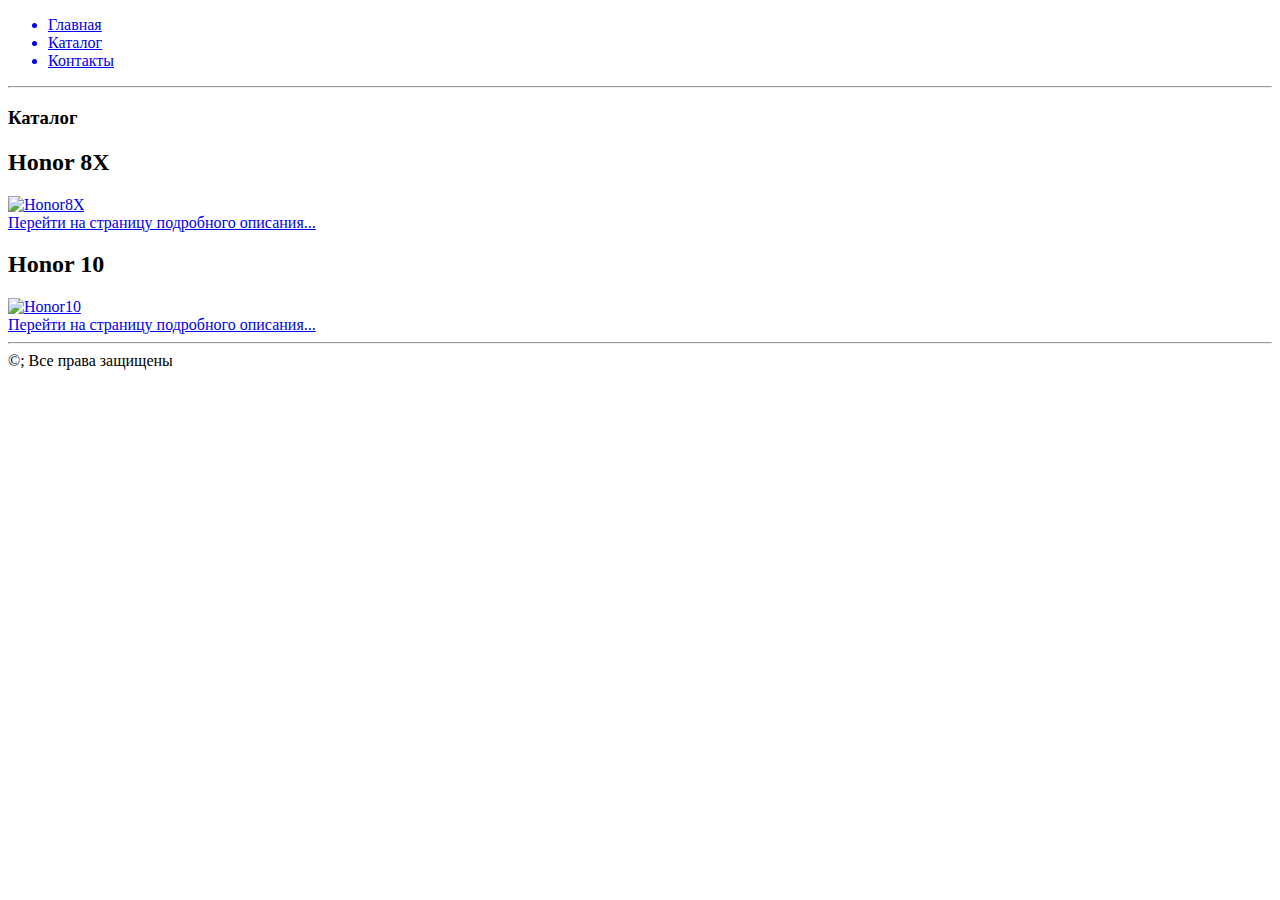
==== katalog.html @ ff871e33 "Update katalog.html" ====
﻿<!DOCTYPE html>
<html lang="en">
<head>
    <link rel="stylesheet" href="style.css">
    <meta charset="UTF-8">
    <title>Pro-Market</title>
</head>
<body>
<ul class="menu">
    <a href="index.html"><li>Главная</li></a>
    <a href="katalog.html"><li>Каталог</li></a>
    <a href="contacts.html"><li>Контакты</li></a>
</ul>
<hr>
<h3>Каталог</h3>
<h2>Honor 8X</h2>
<a href="catalogitems/item1.html"><img src="images/111-94.jpg" alt="Honor8X" width="250" height="250"><br>
Перейти на страницу подробного описания...</a> <br>
<h2>Honor 10</h2>
<a href="catalogitems/item2.html"><img src="images/112-94.jpg" alt="Honor10" width="250" height="250"><br>
    Перейти на страницу подробного описания...</a> <br>
<hr>
&copy;; Все права защищены
</body>
</html>
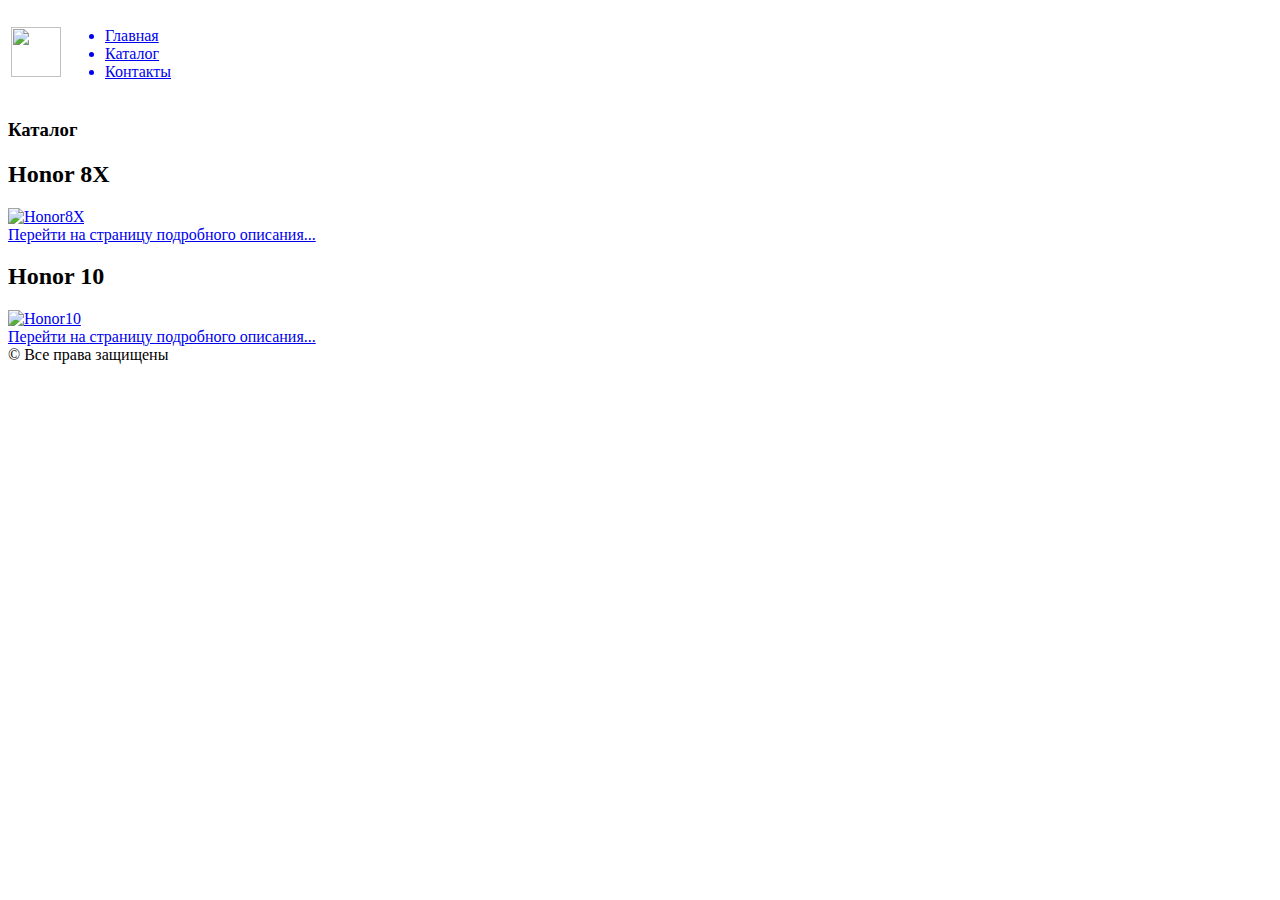
==== commit 100e51be: "thirdinitial" ====
--- a/katalog.html
+++ b/katalog.html
@@ -6,20 +6,28 @@
     <title>Pro-Market</title>
 </head>
 <body>
-<ul class="menu">
-    <a href="index.html"><li>Главная</li></a>
-    <a href="katalog.html"><li>Каталог</li></a>
-    <a href="contacts.html"><li>Контакты</li></a>
-</ul>
-<hr>
+<div class="header">
+    <table>
+        <tr><td><img src="images/114-94.png" height="50px" width="50px"></td>
+            <td><ul class="menu">
+                <a href="index.html"><li>Главная</li></a>
+                <a href="katalog.html"><li>Каталог</li></a>
+                <a href="contacts.html"><li>Контакты</li></a>
+            </ul>
+            </td>
+        </tr>
+    </table>
+</div>
+<div class="body">
 <h3>Каталог</h3>
 <h2>Honor 8X</h2>
-<a href="catalogitems/item1.html"><img src="images/111-94.jpg" alt="Honor8X" width="250" height="250"><br>
+<a href="catalogitems/item1.html"><img src="/images/111-94.jpg" alt="Honor8X" width="250" height="250"><br>
 Перейти на страницу подробного описания...</a> <br>
 <h2>Honor 10</h2>
-<a href="catalogitems/item2.html"><img src="images/112-94.jpg" alt="Honor10" width="250" height="250"><br>
-    Перейти на страницу подробного описания...</a> <br>
-<hr>
-&copy;; Все права защищены
+<a href="catalogitems/item2.html"><img src="/images/112-94.jpg" alt="Honor10" width="250" height="250"><br>
+    Перейти на страницу подробного описания...</a> <br></div>
+<div class="footer">
+    &copy Все права защищены
+</div>
 </body>
 </html>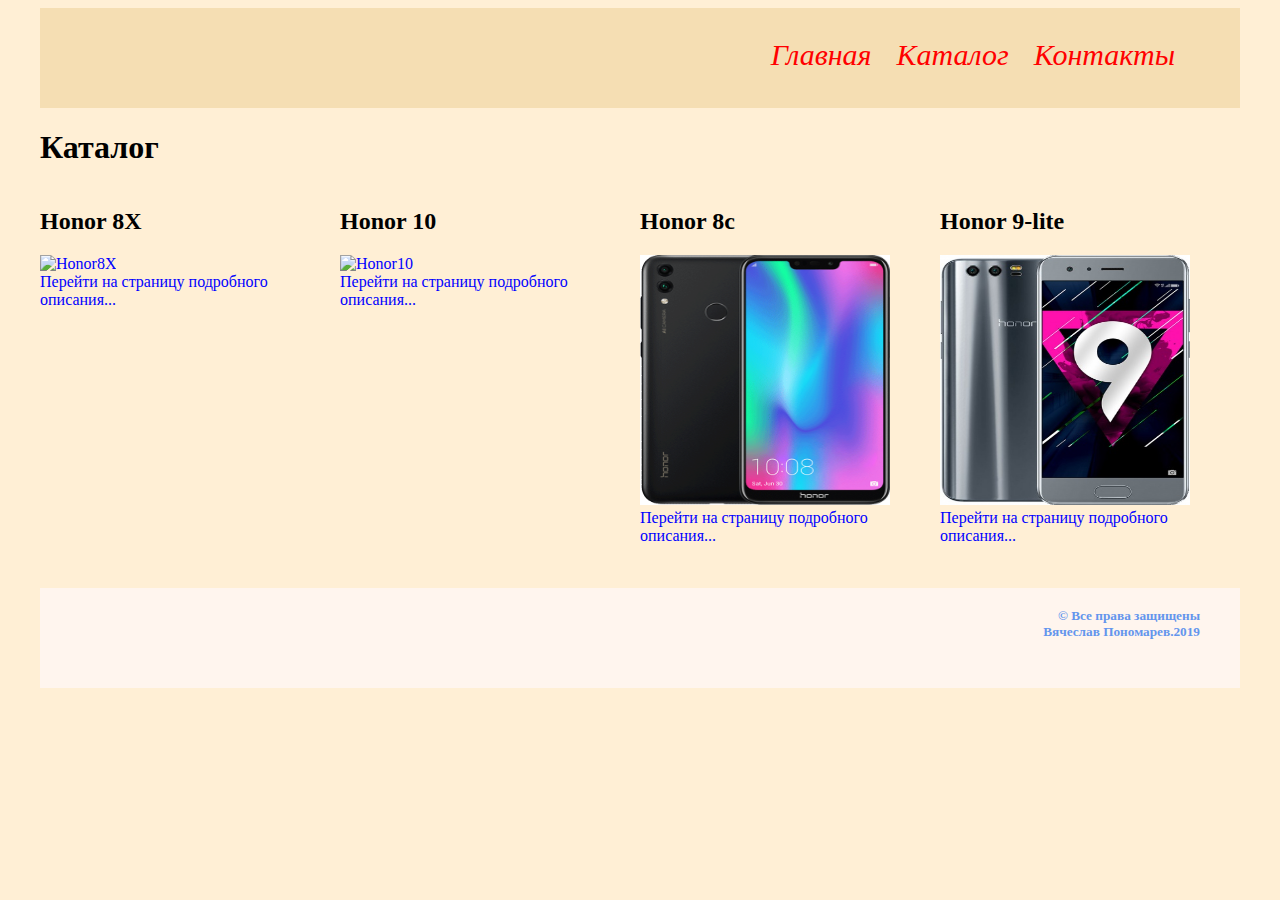
==== commit 600d9020: "fifth initial" ====
--- a/katalog.html
+++ b/katalog.html
@@ -1,33 +1,35 @@
-﻿<!DOCTYPE html>
+<!DOCTYPE html>
 <html lang="en">
 <head>
+    <meta charset="UTF-8">
+    <title>Pro-market</title>
     <link rel="stylesheet" href="style.css">
-    <meta charset="UTF-8">
-    <title>Pro-Market</title>
 </head>
 <body>
-<div class="header">
-    <table>
-        <tr><td><img src="images/114-94.png" height="50px" width="50px"></td>
-            <td><ul class="menu">
-                <a href="index.html"><li>Главная</li></a>
-                <a href="katalog.html"><li>Каталог</li></a>
-                <a href="contacts.html"><li>Контакты</li></a>
-            </ul>
-            </td>
-        </tr>
-    </table>
-</div>
-<div class="body">
-<h3>Каталог</h3>
-<h2>Honor 8X</h2>
-<a href="catalogitems/item1.html"><img src="/images/111-94.jpg" alt="Honor8X" width="250" height="250"><br>
-Перейти на страницу подробного описания...</a> <br>
-<h2>Honor 10</h2>
-<a href="catalogitems/item2.html"><img src="/images/112-94.jpg" alt="Honor10" width="250" height="250"><br>
-    Перейти на страницу подробного описания...</a> <br></div>
-<div class="footer">
-    &copy Все права защищены
+<div class="container">
+    <div class="header">
+        <div class="logo"></div>
+        <ul class="menu">
+            <a href="index.html"><li>Главная</li></a>
+            <a href="katalog.html"><li>Каталог</li></a>
+            <a href="contacts.html"><li>Контакты</li></a>
+        </ul>
+    </div>
+    <div class="main"><h1>Каталог</h1>
+        <div class="item"><h2>Honor 8X</h2>
+            <a href="catalogitems/item1.html"><img src="images/111-94.jpg" alt="Honor8X" width="250" height="250"><br>
+                Перейти на страницу подробного описания...</a></div>
+        <div class="item"><h2>Honor 10</h2>
+            <a href="catalogitems/item2.html"><img src="images/112-94.jpg" alt="Honor10" width="250" height="250"><br>
+                Перейти на страницу подробного описания...</a> </div>
+        <div class="item"><h2>Honor 8c</h2>
+            <a href="catalogitems/item3.html"><img src="images/8c.png" alt="Honor8c" width="250" height="250"><br>
+                Перейти на страницу подробного описания...</a></div>
+        <div class="item"><h2>Honor 9-lite</h2>
+            <a href="catalogitems/item4.html"><img src="images/9lite.jpg" alt="Honor9-lite" width="250" height="250"><br>
+                Перейти на страницу подробного описания...</a></div>
+    </div>
+    <div class="footer"><h5>&copy Все права защищены <br>Вячеслав Пономарев.2019</h5></div>
 </div>
 </body>
 </html>--- a/style.css
+++ b/style.css
@@ -0,0 +1,182 @@
+
+body {
+    background-color: papayawhip;
+}
+.container {   /*контейнер сайта*/
+    width: 1200px;
+    margin: 0 auto;
+}
+.header {  /*шапка*/
+    height: 100px;
+    background-color: wheat;
+}
+.footer { /*футер*/
+    width: 100%;
+    height: 100px;
+    background-color: seashell;
+    display: inline-table;
+    text-align: right;
+    }
+.logo { /*логотип магазина*/
+    background-image: url("images/114-94.png");
+    height: 70px;
+    width: 70px;
+    background-size: cover;
+    float: left;
+    margin-left: 40px;
+    margin-top: 10px;
+    }
+.menu a { /*ссылки меню*/
+    color: red;
+    text-decoration: none;
+    font-style: italic;
+    list-style-type: none;
+    font-size: 30px;
+    text-align: center;
+    display: inline-block;
+    margin-right: 25px;
+    float: left;
+}
+.menu {    /*меню*/
+    float: right;
+    margin-right: 40px;
+    margin-top: 30px;
+}
+.menu a:hover {  /*ссылки меню при наведении*/
+    color: blue;
+    list-style-image:url("images/123-94.jpg");
+    }
+.footer h5 { /*текст внутри футера*/
+    margin-top: 20px;
+    margin-right: 40px;
+    color: cornflowerblue;
+}
+.descriptionh { /*заголовки на страницах товаров*/
+    color: #000;
+    font-size: 18px;
+    font-weight: 400;
+    background-color: #eaeaea;
+    overflow: hidden;
+    }
+.shortdesc{/*стили для текста краткого описания*/
+    color: #707070;
+    font-size: 14px;
+    font-style: italic;
+    line-height: 16px;
+}
+.fulldesc {/*стили для текста полного описания*/
+    color: #484343;
+    font-size: 16px;
+    font-weight: 400;
+    line-height: 24px;
+    text-align: left;
+}
+.characteristics {/*стили для списка характеристик*/
+    color: darkred;
+    font-style: inherit;
+    text-decoration: underline;
+    list-style-image:url("images/123-94.jpg");
+    overflow: hidden;
+}
+input:focus {
+    outline:none;
+}
+input[type="text"]{ /*текстовые поля*/
+    border: solid black 3px;
+    font-size: 10px;
+    height: 20px;
+    width: 300px;
+    color: red;
+    background-color: antiquewhite;
+    text-transform: capitalize;
+}
+input[type="email"] /*поле email*/{
+    border: solid black 3px;
+    font-size: 10px;
+    color: red;
+    height: 20px;
+    width: 300px;
+    background-color: antiquewhite;
+}
+input[type="email"]:focus { /*поле email  при вводе*/
+    border: solid red 3px;
+    color: blue;
+    font-weight: bold;
+}
+input[type="text"]:focus{ /*поле текста при вводе*/
+    text-transform: capitalize;}
+textarea {/*поле для обращения*/
+    border: solid black 3px;
+    font-size: 10px;
+    height: 100px;
+    width: 298px;
+    color: red;
+    background-color: antiquewhite;
+    text-transform: capitalize;
+    resize: none;
+}
+textarea:focus{   /*поле обращения при вводе*/
+    text-transform: capitalize;
+    outline:none;
+}
+.switches { /*рамка картинок на страницах товаров*/
+    height: 400px;
+    width: 400px;
+    outline: solid blue;
+    float: left;
+    margin-right: 40px;
+    }
+
+.switches:hover {
+    outline: none;
+}
+.button {/*кнопки*/
+    color: blue;
+    background-color: antiquewhite;
+    height: 30px;
+    width: 149px;
+    border:solid black 0.2px;
+}
+.main table { /*таблица*/
+    border: 1px solid black;
+    border-collapse: collapse;
+}
+.main td {    /*столбцы таблицы*/
+    border: 1px solid black;
+}
+.main caption {   /*обрамление заголовка таблицы таблицы*/
+    border: 1px solid black;
+    font-family: "Times New Roman";
+    color: blue;
+    height: 80px;
+    vertical-align: center;
+}
+.catalogitem p:first-letter { /*первая буква параграфов на странице товара*/
+    font-family: Arial;
+    color: red;
+    text-decoration: underline;
+    font-weight: bold;
+}
+.buy {
+    height: 100px;
+    width: 300px;
+    font-size: 35px;
+    color: white;
+    background-color: gold;
+    float:right;
+    margin-right: 40px;
+    }
+.buy:hover {
+    color: wheat;
+    background-color: goldenrod;
+}
+.item {
+    float: left;
+    margin-right: 30px;
+    height: 400px;
+    width: 270px;
+}
+.item a {
+    text-decoration: none;
+    color: blue;
+}
